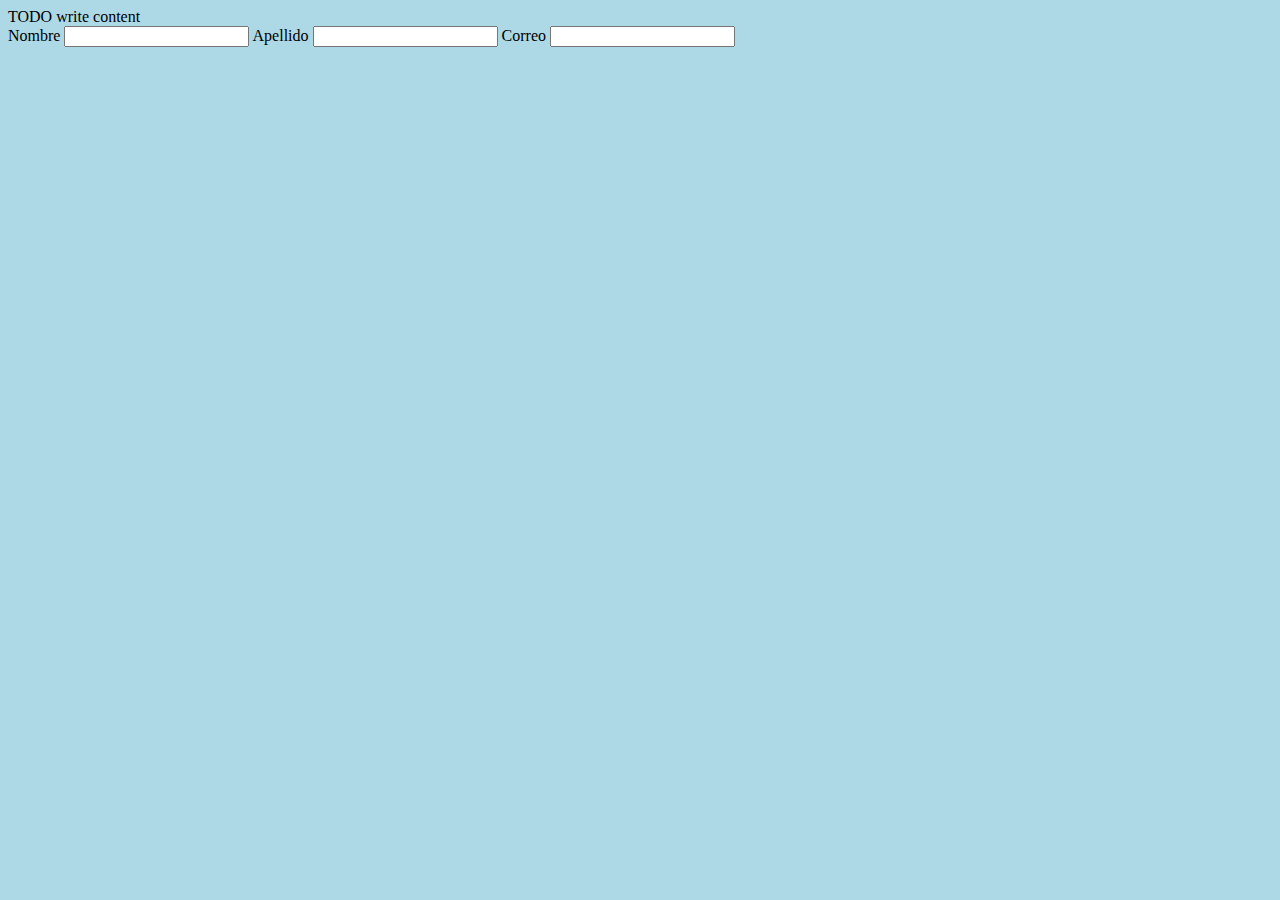
==== web/formulario.html @ 0d186100 "commit(c7)" ====
<!DOCTYPE html>
<!--
To change this license header, choose License Headers in Project Properties.
To change this template file, choose Tools | Templates
and open the template in the editor.
-->
<html>
    <head>
        <title>TODO supply a title</title>
        <meta charset="UTF-8">
        <meta name="viewport" content="width=device-width, initial-scale=1.0">
        <link rel="stylesheet" href="./css/style.css">
    </head>
    <body>
        <div>TODO write content</div>
        <form action="proceso.jsp" method="get">
            <label for="name">Nombre</label>
            <input type="text" id="name" name="name"/>

            <label for="ape">Apellido</label>
            <input type="text" id="ape" name="ape"/>

            <label for="mail">Correo</label>
            <input type="text" id="mail" name="mail"/>
        </form>
    </body>
</html>
---- web/css/style.css ----
/*
To change this license header, choose License Headers in Project Properties.
To change this template file, choose Tools | Templates
and open the template in the editor.
*/
/* 
    Created on : 01-feb-2019, 14:00:30
    Author     : anthony
*/

body{
    background-color: lightblue;
}
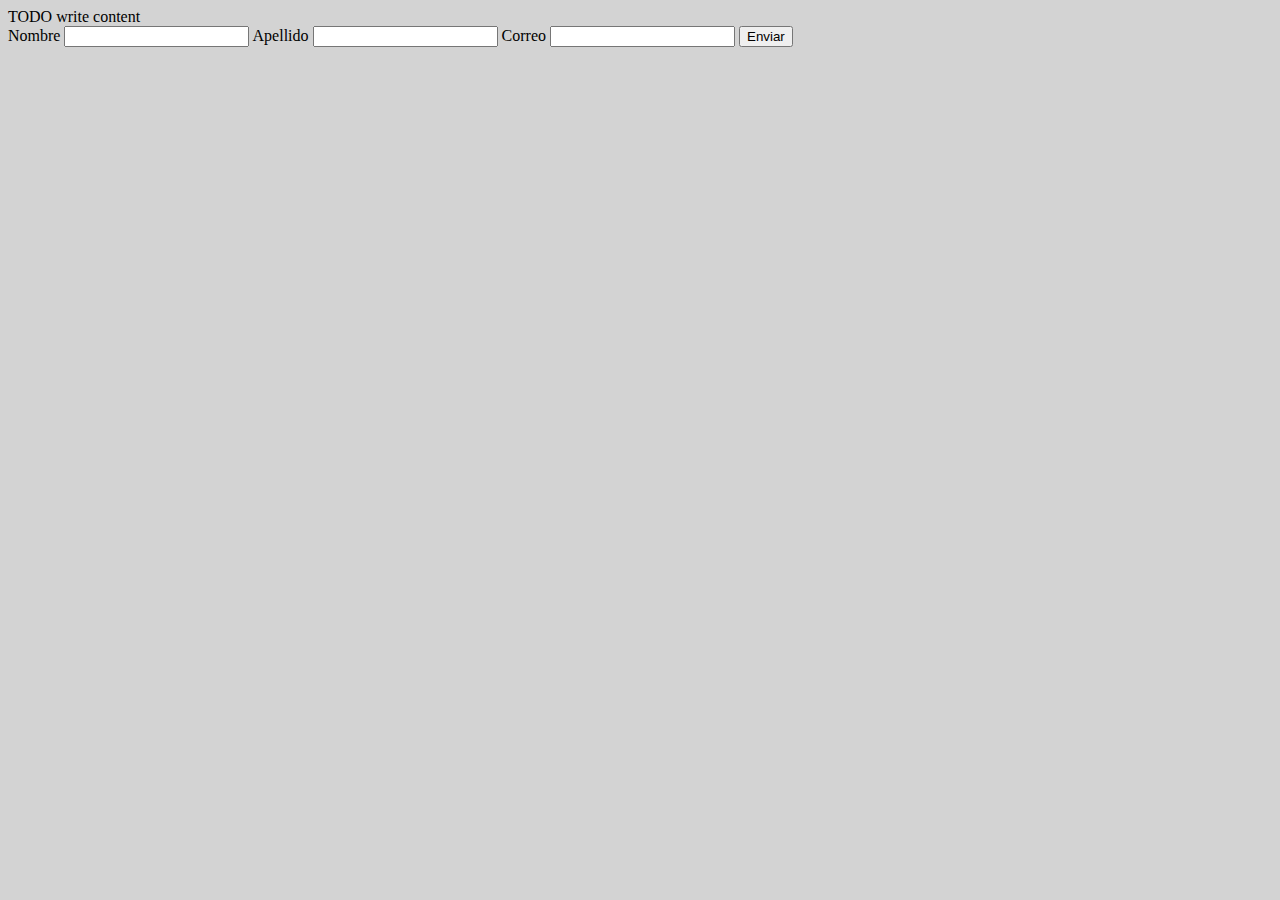
==== commit 29c58d53: "cambios color y boton submit" ====
--- a/web/formulario.html
+++ b/web/formulario.html
@@ -22,6 +22,7 @@
 
             <label for="mail">Correo</label>
             <input type="text" id="mail" name="mail"/>
+            <input type="submit" value="Enviar"/>
         </form>
     </body>
 </html>
--- a/web/css/style.css
+++ b/web/css/style.css
@@ -9,5 +9,5 @@
 */
 
 body{
-    background-color: lightblue;
+    background-color: lightgray;
 }